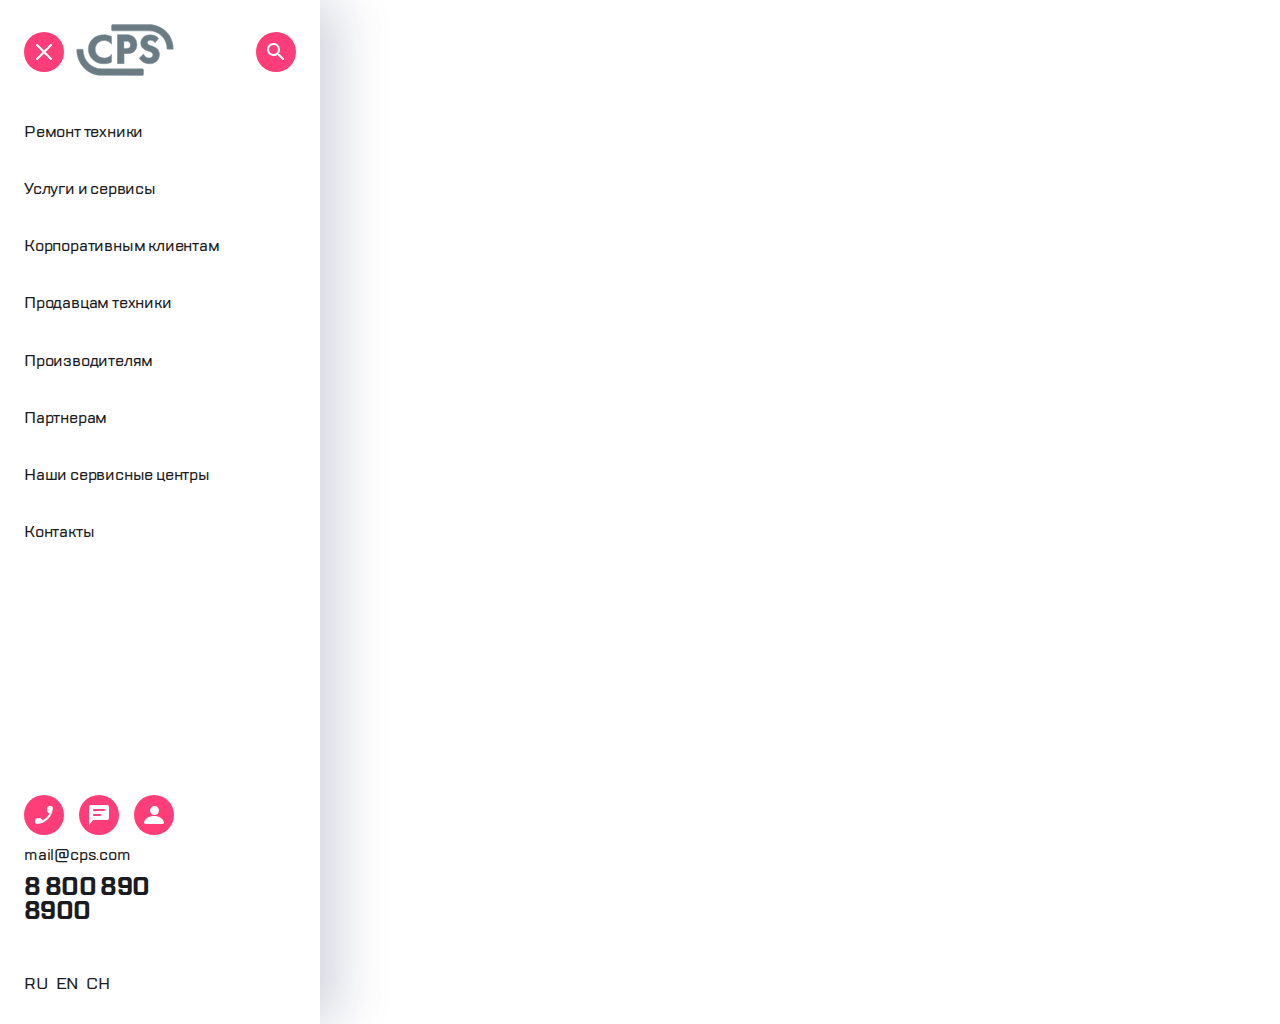
==== menu.html @ b8465c29 "page-menu" ====
<!DOCTYPE html>
<html lang="ru">
    <head>
        <meta charset="UTF-8" />
        <meta name="viewport" content="width=device-width, initial-scale=1.0" />
        <title>Menu</title>
        <link rel="stylesheet" href="normalize.css" />
        <link rel="stylesheet" href="reset.css" />
        <link rel="stylesheet" href="menu.css" />
    </head>
    <body>
        <div class="container">
            <header class="header">
                <nav class="header__nav">
                    <a href="#" class="nav__item nav__exit"></a>
                    <a href="#" class="nav__logo">
                        <img src="images/logo.svg" alt="logo" />
                    </a>
                    <a href="#" class="nav__item nav__search"></a>
                </nav>
            </header>
            <main class="main">
                <section class="main__options">
                    <ul class="options">
                        <li class="options__item">
                            <div class="options__text">Ремонт техники</div>
                        </li>
                        <li class="options__item">
                            <div class="options__text">Услуги и сервисы</div>
                        </li>
                        <li class="options__item">
                            <div class="options__text">
                                Корпоративным клиентам
                            </div>
                        </li>
                        <li class="options__item">
                            <div class="options__text">Продавцам техники</div>
                        </li>
                        <li class="options__item">
                            <div class="options__text">Производителям</div>
                        </li>
                        <li class="options__item">
                            <div class="options__text">Партнерам</div>
                        </li>
                        <li class="options__item">
                            <div class="options__text">
                                Наши сервисные центры
                            </div>
                        </li>
                        <li class="options__item">
                            <div class="options__text">Контакты</div>
                        </li>
                    </ul>
                </section>
                <section class="contacts">
                    <nav class="contacts__nav">
                        <a href="#" class="nav__item nav__call"></a>
                        <a href="#" class="nav__item nav__chat"></a>
                        <a href="#" class="nav__item nav__prifile"></a>
                    </nav>
                    <a href="mailto:mail@cps.com"
                        ><div class="contacts__email">mail@cps.com</div></a
                    >
                    <a href="tel:8 800 890 8900"
                        ><div class="contacts__tel">8 800 890 8900</div></a
                    >
                </section>
                
                    <form class="lang" action="#">
                        <label class="lang__radio"><input type="radio" checked name="language" value="rus"> RU</label>
                        <label class="lang__radio"><input type="radio" name="language" value="eng"> EN</label>
                        <label class="lang__radio"><input type="radio" name="language" value="chi"> CH</label>
                    </form>
                
            </main>
        </div>
    </body>
</html>
---- menu.css ----
@font-face {
    font-family: TTLakes-Medium;
    src: url("/fonts/TTLakes/TTLakes-Medium.woff");
}

@font-face {
    font-family: TTLakes-Bold;
    src: url("/fonts/TTLakes/TTLakes-Bold.woff");
}

* {
    box-sizing: border-box;
}

.container {
    width: 320px;
    min-height: 1024px;
    padding: 24px 24px 32px 0;
    box-shadow: 
    16px 0 52px 0  rgba(14, 24, 80, 0.2),
    -2px 0 4px 0 rgba(69, 79, 126, 0.02);
}

.header {
    height: 92px;
    margin-left: 24px;
}

.header__nav {
    display: flex;
    justify-content: space-between;
    align-items: center;
}

.nav__item {
    width: 40px;
    height: 40px;
    border-radius: 100%;
    background-color: #FF3E79;
}

.nav__logo {
    margin-right: 70px;
}

.nav__exit {
    background-image: url("data:image/svg+xml;charset=UTF-8,%3csvg width='18' height='18' viewBox='0 0 18 18' fill='none' xmlns='http://www.w3.org/2000/svg'%3e%3cpath fill-rule='evenodd' clip-rule='evenodd' d='M2.79348 1.25712C2.40295 0.866593 1.76979 0.866592 1.37927 1.25712L1.25712 1.37927C0.866592 1.76979 0.866593 2.40296 1.25712 2.79348L7.46364 9L1.25712 15.2065C0.866593 15.597 0.866592 16.2302 1.25712 16.6207L1.37927 16.7429C1.76979 17.1334 2.40295 17.1334 2.79348 16.7429L9 10.5364L15.2065 16.7429C15.597 17.1334 16.2302 17.1334 16.6207 16.7429L16.7429 16.6207C17.1334 16.2302 17.1334 15.597 16.7429 15.2065L10.5364 9L16.7429 2.79348C17.1334 2.40296 17.1334 1.76979 16.7429 1.37927L16.6207 1.25712C16.2302 0.866592 15.597 0.866593 15.2065 1.25712L9 7.46364L2.79348 1.25712Z' fill='white'/%3e%3c/svg%3e ");
    background-position: center;
    background-repeat: no-repeat;
}

.nav__search {
    background-image: url("data:image/svg+xml;charset=UTF-8,%3csvg width='18' height='18' viewBox='0 0 18 18' fill='none' xmlns='http://www.w3.org/2000/svg'%3e%3cpath fill-rule='evenodd' clip-rule='evenodd' d='M12.5006 11.0006H11.7106L11.4306 10.7306C12.6306 9.33063 13.2506 7.42063 12.9106 5.39063C12.4406 2.61063 10.1206 0.390626 7.32063 0.0506256C3.09063 -0.469374 -0.469374 3.09063 0.0506256 7.32063C0.390626 10.1206 2.61063 12.4406 5.39063 12.9106C7.42063 13.2506 9.33063 12.6306 10.7306 11.4306L11.0006 11.7106V12.5006L15.2606 16.7506C15.6706 17.1606 16.3306 17.1606 16.7406 16.7506L16.7506 16.7406C17.1606 16.3306 17.1606 15.6706 16.7506 15.2606L12.5006 11.0006ZM6.50063 11.0006C4.01063 11.0006 2.00063 8.99063 2.00063 6.50063C2.00063 4.01063 4.01063 2.00063 6.50063 2.00063C8.99063 2.00063 11.0006 4.01063 11.0006 6.50063C11.0006 8.99063 8.99063 11.0006 6.50063 11.0006Z' fill='white'/%3e%3c/svg%3e ");
    background-position: center;
    background-repeat: no-repeat;
}

.main {
    width: 198px;
    height: 876px;
    display: flex;
    flex-direction: column;
    justify-content: space-between;
}

.main__options {
    margin-bottom: 218px;
}

.options {
    height: 424px;
    display: flex;
    flex-direction: column;
    justify-content: space-between;
    font-family: TTLakes-Medium;
    font-size: 16px;
    letter-spacing: -0.2px;
    color: #1B1C21;
}

.options__item:hover{
    color: #7E7E82;
    transition-delay: 0.25s;
    background-image: url("data:image/svg+xml;charset=UTF-8,%3csvg width='4' height='32' viewBox='0 0 4 32' fill='none' xmlns='http://www.w3.org/2000/svg'%3e%3cpath fill-rule='evenodd' clip-rule='evenodd' d='M4 4C4 1.79086 2.20914 0 0 0V32C2.20914 32 4 30.2091 4 28V4Z' fill='%2341F6D7'/%3e%3c/svg%3e ");
    background-repeat: no-repeat;
    height: 32px;
    padding-top: 2px;
}

.options__text {
    width: 100%;
    height: 100%;
    margin-left: 24px;
    padding-top: 8px;
}

.contacts {
    height: 128px;
    margin-left: 24px;
    display: flex;
    flex-direction: column;
    justify-content: space-between;
    margin-bottom: 16px;
}

.contacts__nav {
    width: 196px;
    
    padding-right: 46px;
    display: flex;
    justify-content: space-between;
}

.nav__call {
    background-image: url("data:image/svg+xml;charset=UTF-8,%3csvg width='18' height='18' viewBox='0 0 18 18' fill='none' xmlns='http://www.w3.org/2000/svg'%3e%3cpath fill-rule='evenodd' clip-rule='evenodd' d='M1.76019 12.25L4.30019 11.96C4.91019 11.89 5.51019 12.1 5.94019 12.53L7.78019 14.37C10.6102 12.93 12.9302 10.62 14.3702 7.78L12.5202 5.93C12.0902 5.5 11.8802 4.9 11.9502 4.29L12.2402 1.77C12.3602 0.76 13.2102 0 14.2302 0H15.9602C17.0902 0 18.0302 0.94 17.9602 2.07C17.4302 10.61 10.6002 17.43 2.07019 17.96C0.940193 18.03 0.00019455 17.09 0.00019455 15.96V14.23C-0.00980568 13.22 0.750193 12.37 1.76019 12.25Z' fill='white'/%3e%3c/svg%3e ");
    background-position: center;
    background-repeat: no-repeat;
}

.nav__chat {
    background-image: url("data:image/svg+xml;charset=UTF-8,%3csvg width='20' height='20' viewBox='0 0 20 20' fill='none' xmlns='http://www.w3.org/2000/svg'%3e%3cpath fill-rule='evenodd' clip-rule='evenodd' d='M18 0H2C0.9 0 0.01 0.9 0.01 2L0 20L4 15H18C19.1 15 20 14.1 20 13V2C20 0.9 19.1 0 18 0ZM11 11H5C4.45 11 4 10.55 4 10C4 9.45 4.45 9 5 9H11C11.55 9 12 9.45 12 10C12 10.55 11.55 11 11 11ZM15 6H5C4.45 6 4 5.55 4 5C4 4.45 4.45 4 5 4H15C15.55 4 16 4.45 16 5C16 5.55 15.55 6 15 6Z' fill='white'/%3e%3c/svg%3e ");
    background-position: center;
    background-repeat: no-repeat;
}

.nav__prifile {
    background-image: url("data:image/svg+xml;charset=UTF-8,%3csvg width='20' height='19' viewBox='0 0 20 19' fill='none' xmlns='http://www.w3.org/2000/svg'%3e%3cpath d='M10.5 9C12.9853 9 15 6.98528 15 4.5C15 2.01472 12.9853 0 10.5 0C8.01472 0 6 2.01472 6 4.5C6 6.98528 8.01472 9 10.5 9Z' fill='white'/%3e%3cpath d='M0.0165859 16.6118C-0.113065 17.3412 0.535191 18 1.33903 18H18.6604C19.4902 18 20.1125 17.3412 19.9829 16.6118C19.2309 12.4 15.0561 10 9.99973 10C4.94333 10 0.768563 12.4 0.0165859 16.6118Z' fill='white'/%3e%3c/svg%3e ");
    background-position: center;
    background-repeat: no-repeat;
}

.contacts__email {
    font-family: TTLakes-Medium;
    font-size: 16px;
    letter-spacing: -0.2px;
    color: #1B1C21;
}

.contacts__tel {
    width: 196px;
    font-family: TTLakes-Bold;
    font-size: 24px;
    letter-spacing: -0.6px;
    color: #1B1C21;
}

.contacts a {
    text-decoration: none;
}

.lang {
    margin-left: 24px;
    width: 86px;
    display: flex;
    justify-content: space-between;
    font-family: TTLakes-Medium;
    font-size: 16px;
    letter-spacing: -0.2px;
    color: #1B1C21;
}

/* .lang__radio:first-child {
    color: #7E7E82;
} */

.lang__radio input[type="radio"] {
    position: absolute;
    width: 1px;
    height: 1px;
    opacity: 0;
}

.lang__radio:hover {
    color: #7E7E82;
}
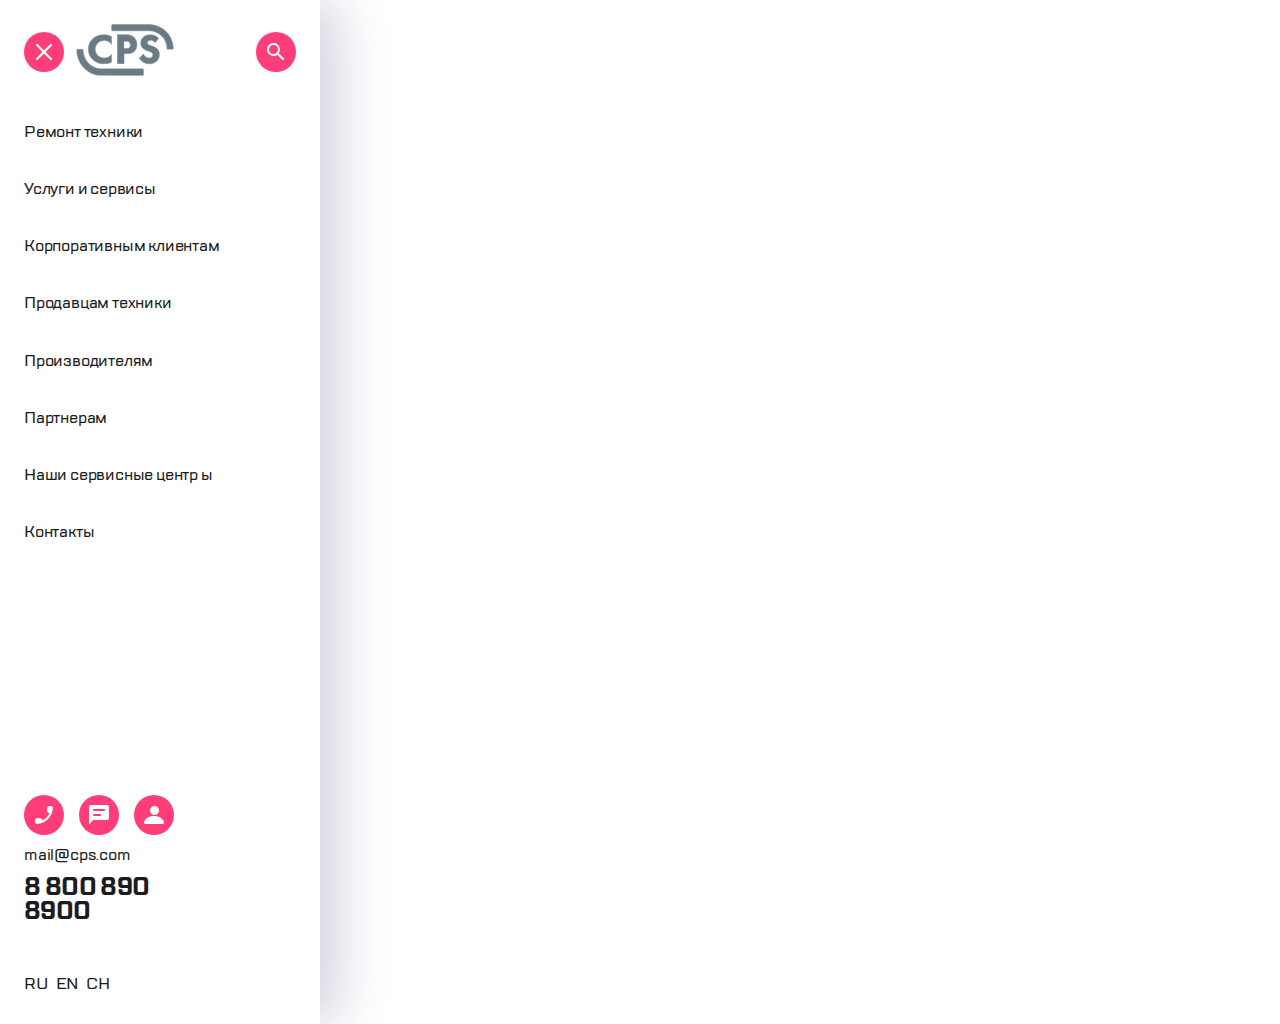
==== commit 5924b672: "addlink" ====
--- a/menu.html
+++ b/menu.html
@@ -23,32 +23,30 @@
                 <section class="main__options">
                     <ul class="options">
                         <li class="options__item">
-                            <div class="options__text">Ремонт техники</div>
+                            <div class="options__text"><a>Ремонт техники</a></div>
                         </li>
                         <li class="options__item">
-                            <div class="options__text">Услуги и сервисы</div>
+                            <div class="options__text"><a>Услуги и сервисы</a></div>
                         </li>
                         <li class="options__item">
-                            <div class="options__text">
-                                Корпоративным клиентам
+                            <div class="options__text"><a>Корпоративным клиентам</a>
+                                
                             </div>
                         </li>
                         <li class="options__item">
-                            <div class="options__text">Продавцам техники</div>
+                            <div class="options__text"><a>Продавцам техники</a></div>
                         </li>
                         <li class="options__item">
-                            <div class="options__text">Производителям</div>
+                            <div class="options__text"><a>Производителям</a></div>
                         </li>
                         <li class="options__item">
-                            <div class="options__text">Партнерам</div>
+                            <div class="options__text"><a>Партнерам</a></div>
                         </li>
                         <li class="options__item">
-                            <div class="options__text">
-                                Наши сервисные центры
-                            </div>
+                            <div class="options__text"><a>Наши сервисные центр</a> ы </div>
                         </li>
                         <li class="options__item">
-                            <div class="options__text">Контакты</div>
+                            <div class="options__text"><a>Контакты</a></div>
                         </li>
                     </ul>
                 </section>
@@ -65,13 +63,26 @@
                         ><div class="contacts__tel">8 800 890 8900</div></a
                     >
                 </section>
-                
-                    <form class="lang" action="#">
-                        <label class="lang__radio"><input type="radio" checked name="language" value="rus"> RU</label>
-                        <label class="lang__radio"><input type="radio" name="language" value="eng"> EN</label>
-                        <label class="lang__radio"><input type="radio" name="language" value="chi"> CH</label>
-                    </form>
-                
+
+                <form class="lang" action="#">
+                    <label class="lang__radio"
+                        ><input
+                            type="radio"
+                            checked
+                            name="language"
+                            value="ru"
+                        />
+                        RU</label
+                    >
+                    <label class="lang__radio"
+                        ><input type="radio" name="language" value="en" />
+                        EN</label
+                    >
+                    <label class="lang__radio"
+                        ><input type="radio" name="language" value="ch" />
+                        CH</label
+                    >
+                </form>
             </main>
         </div>
     </body>
--- a/menu.css
+++ b/menu.css
@@ -56,7 +56,7 @@
 }
 
 .main {
-    width: 198px;
+    width: 222px;
     height: 876px;
     display: flex;
     flex-direction: column;
@@ -79,19 +79,22 @@
 }
 
 .options__item:hover{
-    color: #7E7E82;
     transition-delay: 0.25s;
     background-image: url("data:image/svg+xml;charset=UTF-8,%3csvg width='4' height='32' viewBox='0 0 4 32' fill='none' xmlns='http://www.w3.org/2000/svg'%3e%3cpath fill-rule='evenodd' clip-rule='evenodd' d='M4 4C4 1.79086 2.20914 0 0 0V32C2.20914 32 4 30.2091 4 28V4Z' fill='%2341F6D7'/%3e%3c/svg%3e ");
     background-repeat: no-repeat;
     height: 32px;
-    padding-top: 2px;
 }
 
 .options__text {
     width: 100%;
     height: 100%;
     margin-left: 24px;
-    padding-top: 8px;
+    margin-top: 8px;
+}
+
+.options__text:hover {
+    opacity: 50%;
+    transition-delay: 0.25s;
 }
 
 .contacts {
@@ -171,5 +174,7 @@
 }
 
 .lang__radio:hover {
-    color: #7E7E82;
+    /* color: #7E7E82; */
+    opacity: 50%;
+    transition-delay: 0.25s;
 }
